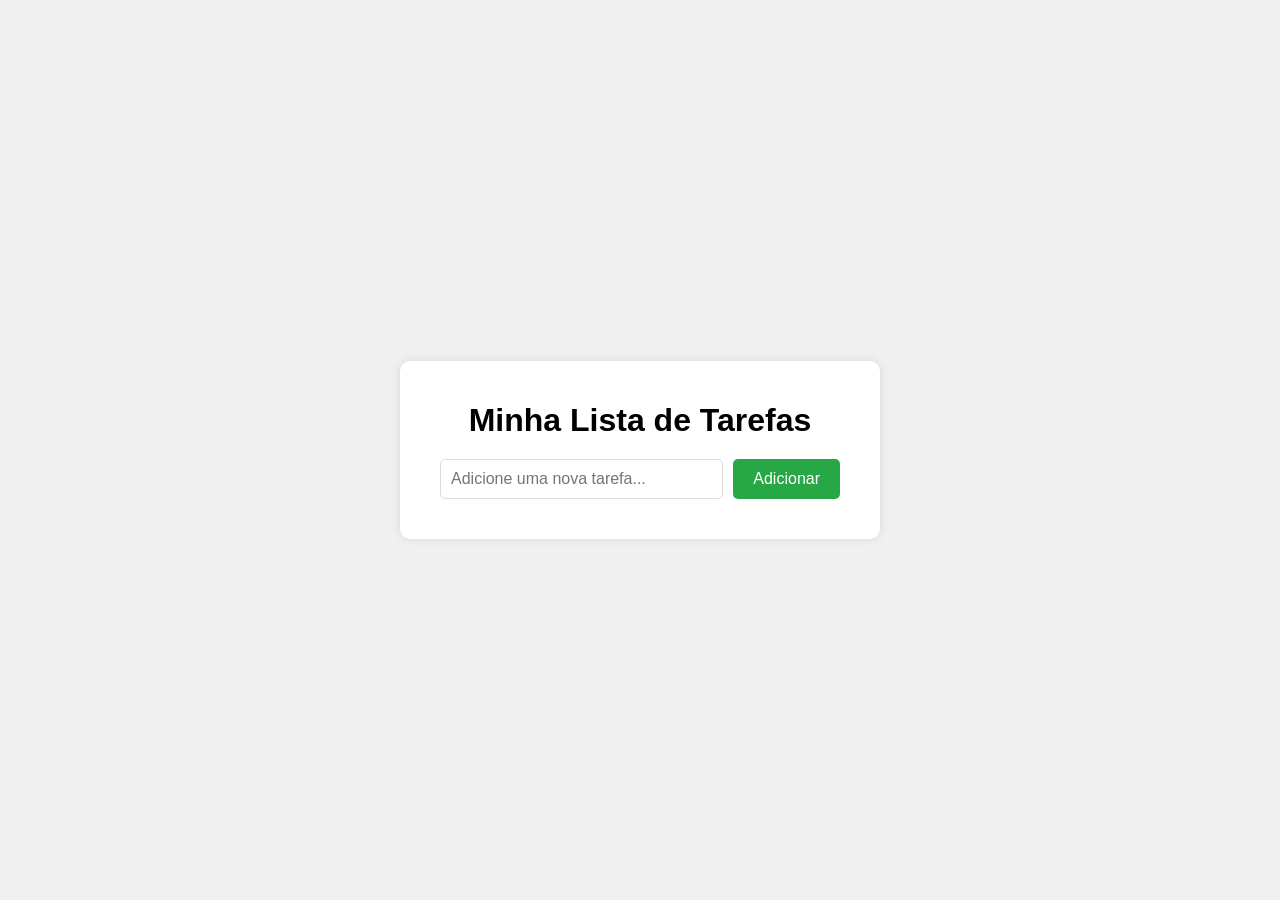
==== CP 3/CP 3/index.html @ 791d50f4 "HTML e CSS" ====
<!DOCTYPE html>
<html lang="pt-BR">
  <head>
    <meta charset="UTF-8" />
    <meta name="viewport" content="width=device-width, initial-scale=1.0" />
    <title>To-Do List</title>
    <link rel="stylesheet" href="./css/style.css" />
  </head>
  <body>
    <div class="todo-container">
      <h1>Minha Lista de Tarefas</h1>
      <form id="todo-form">
        <input
          type="text"
          id="new-task"
          placeholder="Adicione uma nova tarefa..."
          required
        />
        <button type="submit">Adicionar</button>
      </form>
      <ul id="todo-list"></ul>
    </div>

    <script src="script.js"></script>
  </body>
</html>
---- CP 3/CP 3/css/style.css ----
body {
    font-family: Arial, sans-serif;
    background-color: #f0f0f0;
    display: flex;
    justify-content: center;
    align-items: center;
    height: 100vh;
    margin: 0;
}

.todo-container {
    background: #fff;
    padding: 20px 40px;
    border-radius: 10px;
    box-shadow: 0 0 10px rgba(0, 0, 0, 0.1);
    width: 100%;
    max-width: 400px;
    text-align: center;
}

h1 {
    margin-bottom: 20px;
}

#todo-form {
    display: flex;
    justify-content: space-between;
}

#todo-form input {
    flex: 1;
    padding: 10px;
    border: 1px solid #ddd;
    border-radius: 5px;
    margin-right: 10px;
    font-size: 16px;
}

#todo-form button {
    padding: 10px 20px;
    border: none;
    background: #28a745;
    color: white;
    border-radius: 5px;
    font-size: 16px;
    cursor: pointer;
}

#todo-form button:hover {
    background: #218838;
}

#todo-list {
    list-style: none;
    padding: 0;
    margin-top: 20px;
}

#todo-list li {
    padding: 10px;
    border: 1px solid #ddd;
    border-radius: 5px;
    display: flex;
    justify-content: space-between;
    align-items: center;
    margin-bottom: 10px;
}

#todo-list li.completed {
    text-decoration: line-through;
    color: #888;
}

.todo-item {
    flex: 1;
}

.complete-btn {
    background: #28a745;
    border: none;
    color: white;
    border-radius: 5px;
    cursor: pointer;
    padding: 5px 10px;
    margin-left: 10px;
}

.complete-btn:hover {
    background: #218838;
}
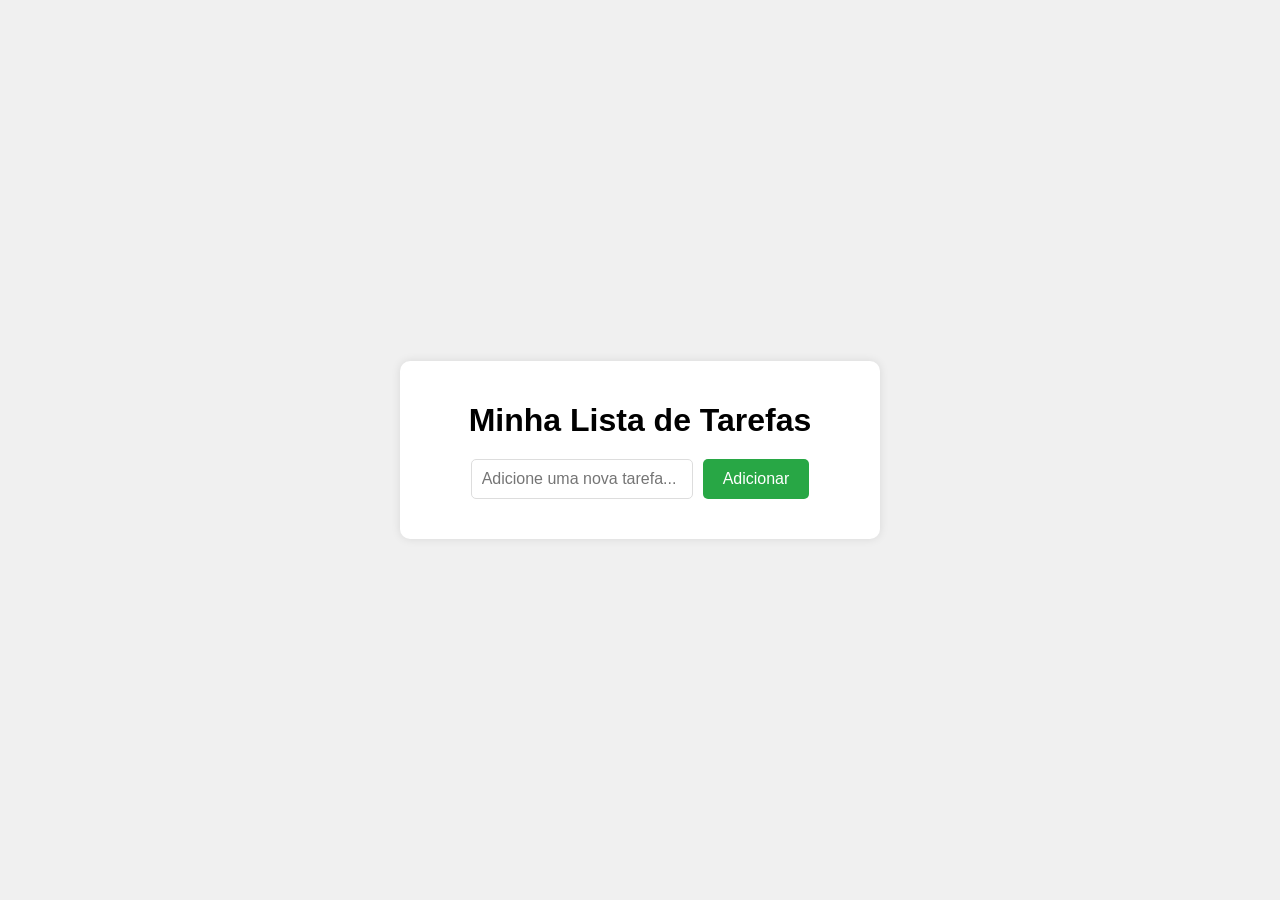
==== commit 09cdfbb4: "Implementado estutura de adicionar na lista de tarefas" ====
--- a/CP 3/CP 3/index.html
+++ b/CP 3/CP 3/index.html
@@ -10,17 +10,19 @@
     <div class="todo-container">
       <h1>Minha Lista de Tarefas</h1>
       <form id="todo-form">
-        <input
+        <div id="form-entrada">
+          <input
           type="text"
           id="new-task"
           placeholder="Adicione uma nova tarefa..."
           required
-        />
-        <button type="submit">Adicionar</button>
+          />
+          <button type="submit">Adicionar</button>
+        </div>
+          
       </form>
       <ul id="todo-list"></ul>
     </div>
-
-    <script src="script.js"></script>
+    <script src="./js/script.js"></script>
   </body>
 </html>
--- a/CP 3/CP 3/css/style.css
+++ b/CP 3/CP 3/css/style.css
@@ -88,3 +88,18 @@
 .complete-btn:hover {
     background: #218838;
 }
+
+#todo-form{
+    display: inline-block;
+}
+
+#form-entrada {
+    display: flex;
+}
+
+.list-task {
+    background-color: orange;
+    margin: 0.2rem;
+    width: 100%;
+
+}
